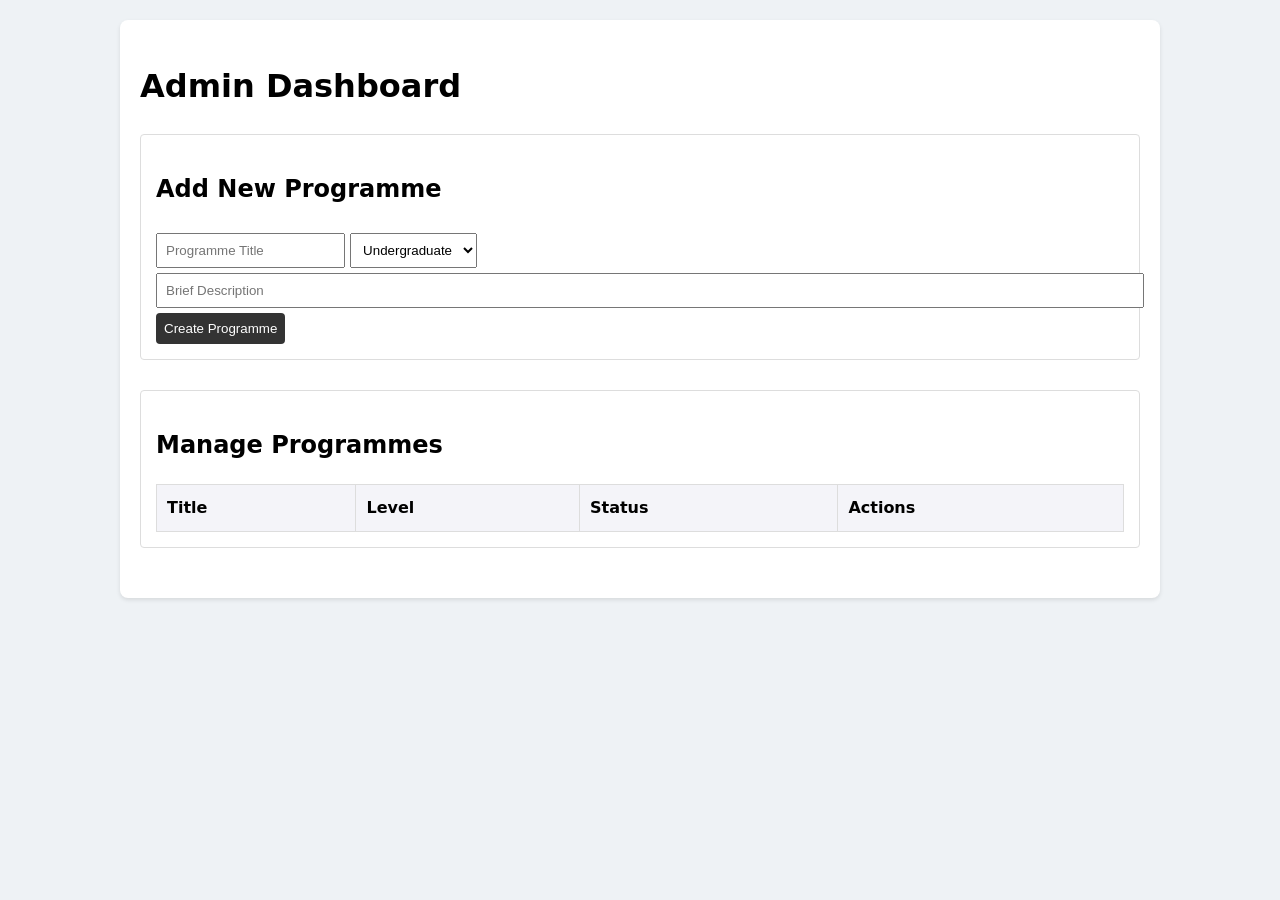
==== views/admin.html @ 8abaae39 "Updated views and controllers" ====
<!DOCTYPE html>
<html lang="en">
<head>
    <meta charset="UTF-8">
    <meta name="viewport" content="width=device-width, initial-scale=1.0">
    <title>Admin Dashboard - Course Hub</title>
    <style>
        body { font-family: system-ui, sans-serif; line-height: 1.6; margin: 0; padding: 20px; background: #eef2f5; }
        main { max-width: 1000px; margin: 0 auto; background: white; padding: 20px; border-radius: 8px; box-shadow: 0 2px 4px rgba(0,0,0,0.1); }
        .admin-section { margin-bottom: 30px; padding: 15px; border: 1px solid #ddd; border-radius: 4px; }
        table { width: 100%; border-collapse: collapse; margin-top: 10px; }
        th, td { padding: 10px; border: 1px solid #ddd; text-align: left; }
        th { background: #f4f4f9; }
        .draft { color: orange; font-weight: bold; }
        .published { color: green; font-weight: bold; }
        input, select, button { padding: 8px; margin-top: 5px; }
        button { cursor: pointer; background: #333; color: white; border: none; border-radius: 4px; }
        .btn-delete { background: #dc3545; }
        .btn-publish { background: #28a745; }
    </style>
</head>
<body>
    <main>
        <h1>Admin Dashboard</h1>
        
        <div class="admin-section">
            <h2>Add New Programme</h2>
            <form id="add-programme-form">
                <input type="text" id="prog-title" placeholder="Programme Title" required>
                <select id="prog-level">
                    <option value="Undergraduate">Undergraduate</option>
                    <option value="Postgraduate">Postgraduate</option>
                </select>
                <input type="text" id="prog-desc" placeholder="Brief Description" required style="width: 100%;">
                <button type="submit">Create Programme</button>
            </form>
        </div>

        <div class="admin-section">
            <h2>Manage Programmes</h2>
            <table>
                <thead>
                    <tr>
                        <th>Title</th>
                        <th>Level</th>
                        <th>Status</th>
                        <th>Actions</th>
                    </tr>
                </thead>
                <tbody id="admin-programmes-list">
                    </tbody>
            </table>
        </div>
    </main>

    <script src="/admin.js"></script>
</body>
</html>
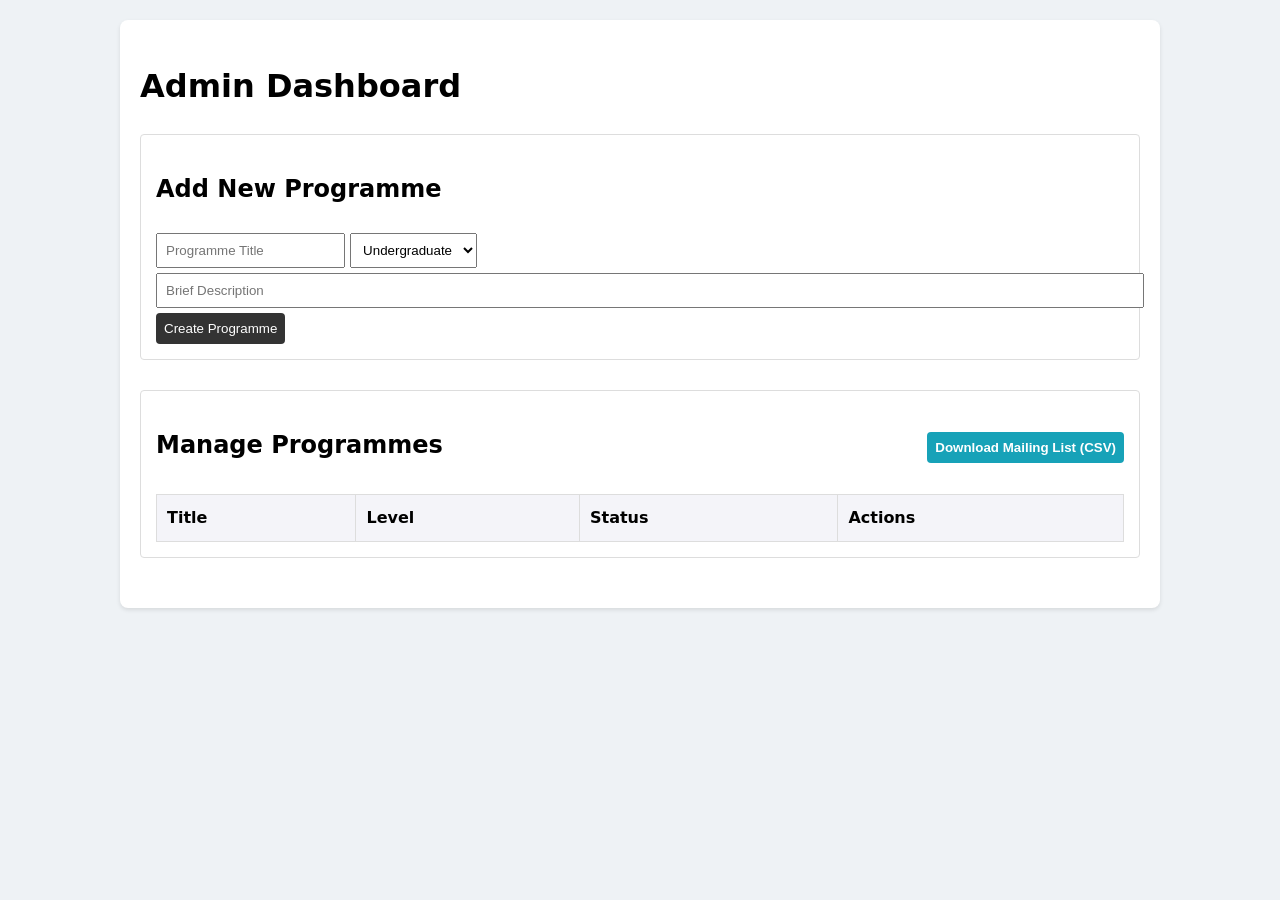
==== commit 5b16a4df: "Added mailing list download button." ====
--- a/views/admin.html
+++ b/views/admin.html
@@ -37,7 +37,13 @@
         </div>
 
         <div class="admin-section">
-            <h2>Manage Programmes</h2>
+            <div style="display: flex; justify-content: space-between; align-items: center;">
+                <h2>Manage Programmes</h2>
+                <button id="export-btn" style="background: #17a2b8; font-weight: bold;">
+                    Download Mailing List (CSV)
+                </button>
+            </div>
+            
             <table>
                 <thead>
                     <tr>
@@ -51,8 +57,6 @@
                     </tbody>
             </table>
         </div>
-    </main>
-
     <script src="/admin.js"></script>
 </body>
 </html>
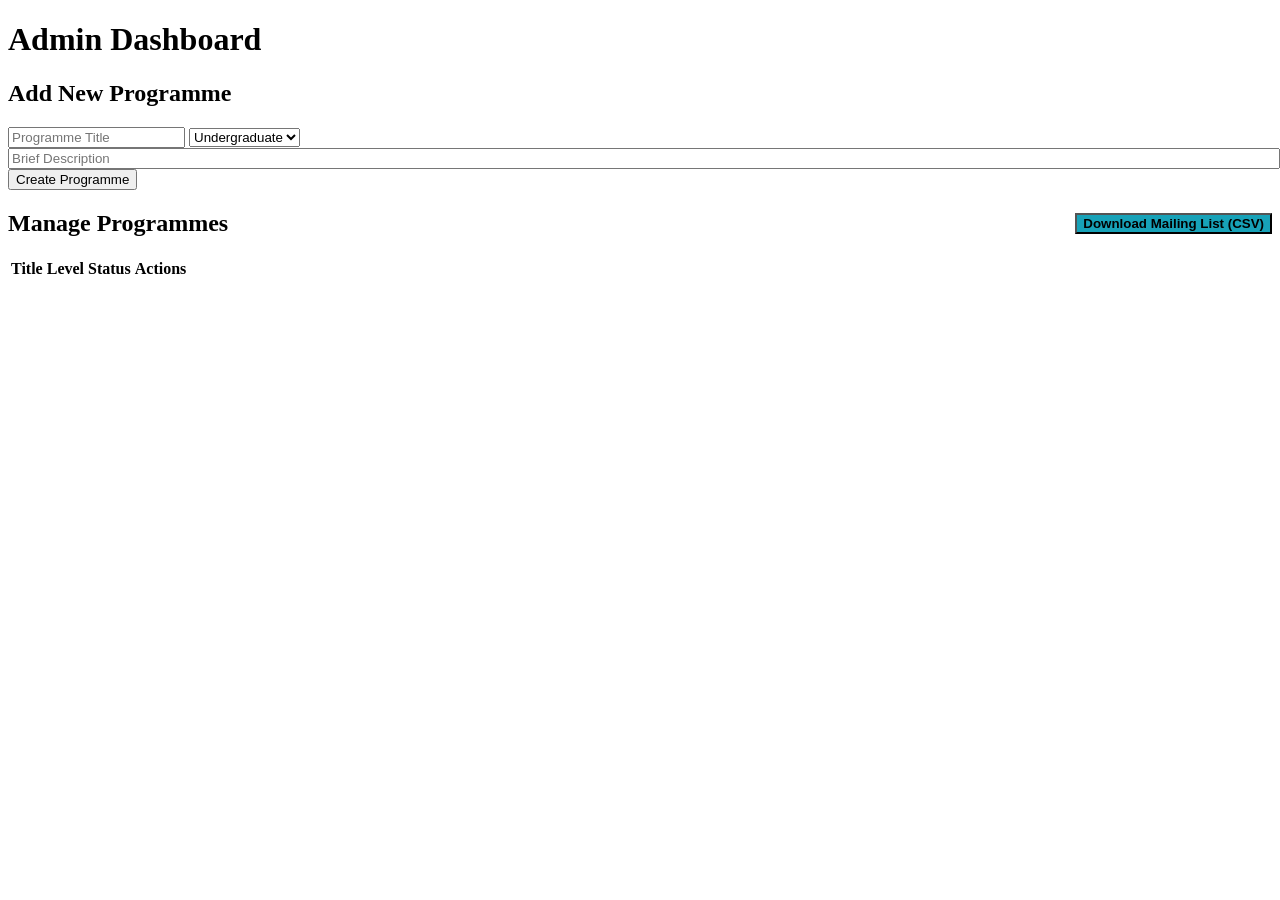
==== commit 16cc4765: "Made updates to controller and views." ====
--- a/views/admin.html
+++ b/views/admin.html
@@ -4,20 +4,8 @@
     <meta charset="UTF-8">
     <meta name="viewport" content="width=device-width, initial-scale=1.0">
     <title>Admin Dashboard - Course Hub</title>
-    <style>
-        body { font-family: system-ui, sans-serif; line-height: 1.6; margin: 0; padding: 20px; background: #eef2f5; }
-        main { max-width: 1000px; margin: 0 auto; background: white; padding: 20px; border-radius: 8px; box-shadow: 0 2px 4px rgba(0,0,0,0.1); }
-        .admin-section { margin-bottom: 30px; padding: 15px; border: 1px solid #ddd; border-radius: 4px; }
-        table { width: 100%; border-collapse: collapse; margin-top: 10px; }
-        th, td { padding: 10px; border: 1px solid #ddd; text-align: left; }
-        th { background: #f4f4f9; }
-        .draft { color: orange; font-weight: bold; }
-        .published { color: green; font-weight: bold; }
-        input, select, button { padding: 8px; margin-top: 5px; }
-        button { cursor: pointer; background: #333; color: white; border: none; border-radius: 4px; }
-        .btn-delete { background: #dc3545; }
-        .btn-publish { background: #28a745; }
-    </style>
+    <link rel="stylesheet" href="/styles.css">
+    
 </head>
 <body>
     <main>
